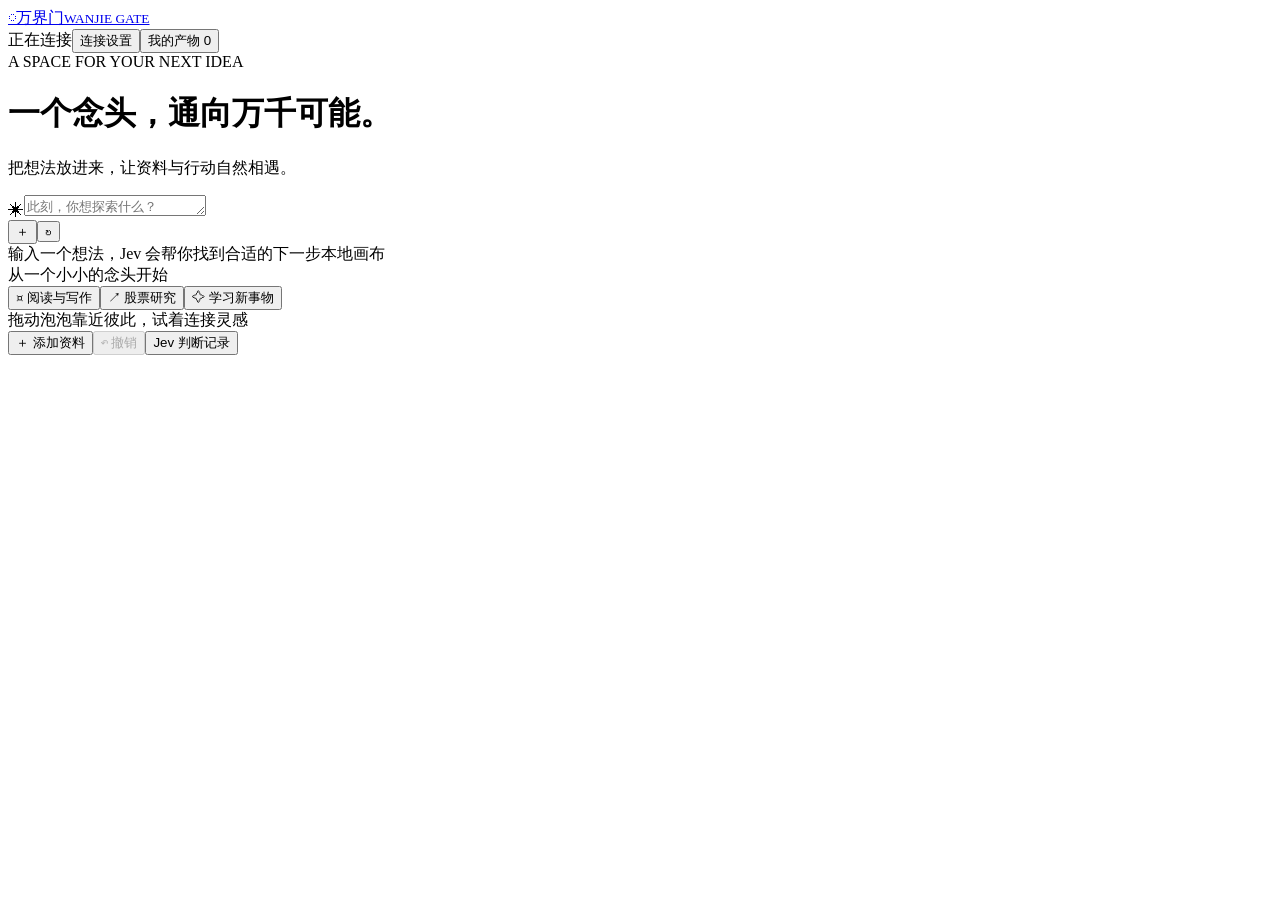
==== static/demo.html @ 5651a7d5 "feat: ship interactive bubble canvas with real Jev workflows" ====
<!doctype html>
<html lang="zh-CN"><head><meta charset="utf-8"><meta name="viewport" content="width=device-width,initial-scale=1"><title>万界门 · 让灵感发生连接</title><link rel="stylesheet" href="/demo.css"></head>
<body>
<header><a class="brand" href="/demo"><span class="brand-mark">◌</span><span>万界门<small>WANJIE GATE</small></span></a><nav><span id="connection" class="pill">正在连接</span><button id="settings">连接设置</button><button id="history">我的产物 <span id="result-count">0</span></button></nav></header>
<main id="canvas" aria-label="灵感画布"><div class="canvas-heading"><span class="eyebrow">A SPACE FOR YOUR NEXT IDEA</span><h1>一个念头，通向万千可能。</h1><p>把想法放进来，让资料与行动自然相遇。</p></div>
<div id="bubbles" aria-live="polite"></div>
<section class="capsule-zone"><div class="capsule"><span class="capsule-symbol">✳</span><textarea id="intent" rows="1" placeholder="此刻，你想探索什么？" aria-label="你的想法" maxlength="1800"></textarea><div class="capsule-actions"><button id="more" title="增加最多 3 个灵感" aria-label="更多灵感">＋</button><button id="refresh" title="保留固定泡泡，换一批灵感" aria-label="换一批">↻</button></div></div><div class="capsule-caption"><span id="status" role="status">输入一个想法，Jev 会帮你找到合适的下一步</span><span id="save-status">本地画布</span></div></section>
<div id="welcome" class="welcome"><div class="starter-label">从一个小小的念头开始</div><div class="starters"><button data-prompt="根据我添加的阅读笔记整理观点，写一篇有引用的读书感想">⌑ 阅读与写作</button><button data-prompt="查询上证指数 sh000001 的行情，整理一张研究卡片，标注报价时间">↗ 股票研究</button><button data-prompt="我想学习 Python，先找官方资料并形成学习计划">✧ 学习新事物</button></div></div>
<div class="canvas-bottom"><div><span class="hint-dot"></span>拖动泡泡靠近彼此，试着连接灵感</div><div class="tools"><button id="add-source">＋ 添加资料</button><button id="undo" disabled>↶ 撤销</button><button id="inspect">Jev 判断记录</button></div></div>
</main>
<aside id="drawer" hidden aria-label="泡泡详情"><div class="drawer-head"><span id="drawer-kicker" class="eyebrow">IDEA DETAILS</span><button id="close" aria-label="关闭详情">×</button></div><div id="drawer-content"></div></aside>
<dialog id="fusion"><form method="dialog"><button class="dialog-close" value="cancel" aria-label="取消融合">×</button></form><span class="eyebrow">A NEW CONNECTION</span><h2>这两个念头，可以怎样连接？</h2><div id="fusion-content"></div><button id="cancel-fusion" class="secondary">保持两个泡泡</button></dialog>
<div id="toast" role="status" hidden></div>
<script type="module" src="/js/bubbles/app.mjs"></script></body></html>
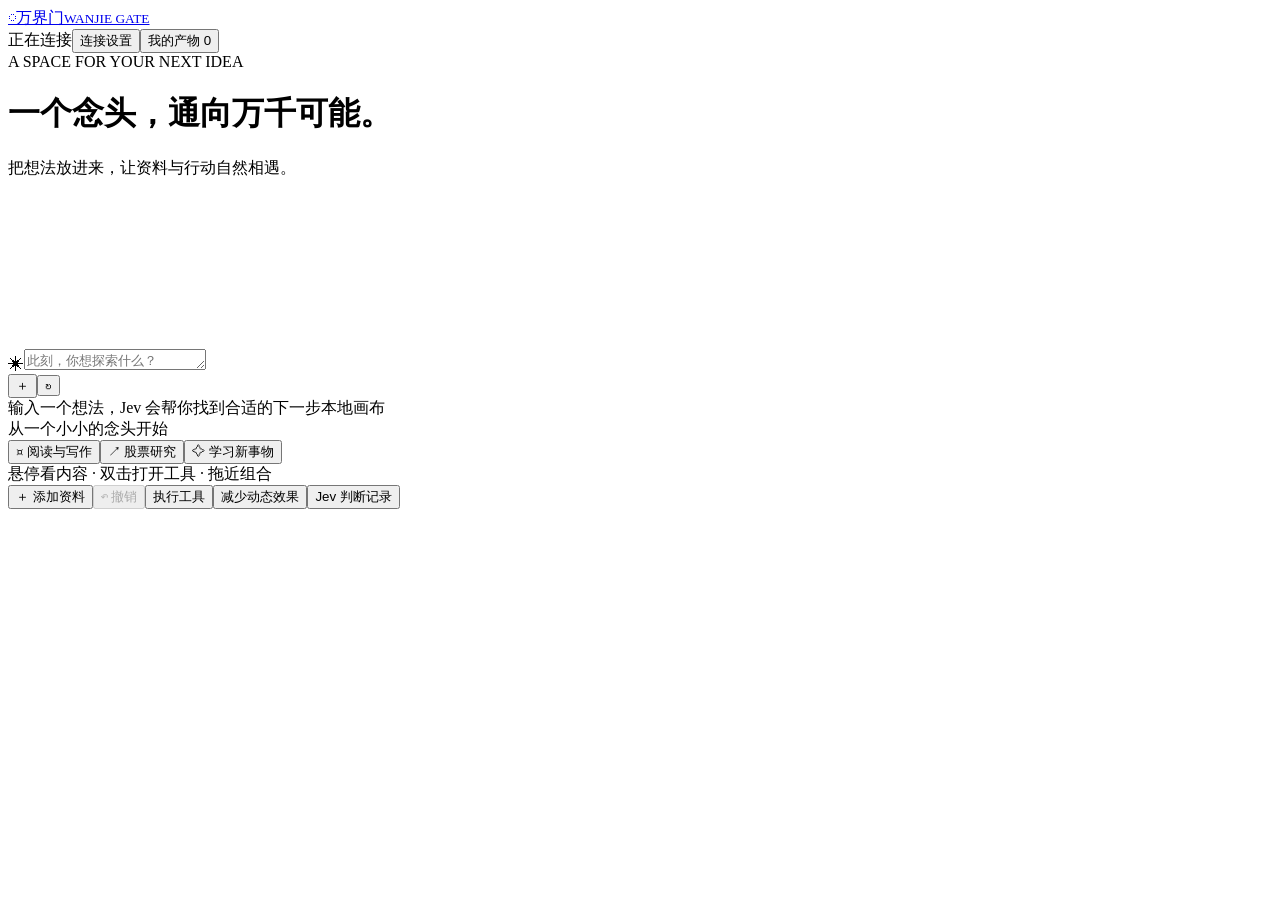
==== commit f1ab549e: "feat: bridge Vicinae commands into native intent bubbles" ====
--- a/static/demo.html
+++ b/static/demo.html
@@ -3,12 +3,13 @@
 <body>
 <header><a class="brand" href="/demo"><span class="brand-mark">◌</span><span>万界门<small>WANJIE GATE</small></span></a><nav><span id="connection" class="pill">正在连接</span><button id="settings">连接设置</button><button id="history">我的产物 <span id="result-count">0</span></button></nav></header>
 <main id="canvas" aria-label="灵感画布"><div class="canvas-heading"><span class="eyebrow">A SPACE FOR YOUR NEXT IDEA</span><h1>一个念头，通向万千可能。</h1><p>把想法放进来，让资料与行动自然相遇。</p></div>
-<div id="bubbles" aria-live="polite"></div>
+<svg id="bridge" aria-hidden="true" fill="url(#bridge-color)"><defs><linearGradient id="bridge-color"><stop stop-color="var(--from)"/><stop offset="1" stop-color="var(--to)"/></linearGradient><radialGradient id="bridge-light" cx="30%" cy="15%" r="85%"><stop stop-color="#fff" stop-opacity=".85"/><stop offset=".55" stop-color="#fff" stop-opacity=".15"/><stop offset="1" stop-color="#fff" stop-opacity=".35"/></radialGradient></defs><path id="bridge-path" stroke="#a7b99a" stroke-opacity=".55" stroke-width="1"/><use href="#bridge-path" fill="url(#bridge-light)" stroke="none"/></svg><span id="merge-hint" hidden>松开组合</span><div id="bubbles" aria-live="polite"></div>
 <section class="capsule-zone"><div class="capsule"><span class="capsule-symbol">✳</span><textarea id="intent" rows="1" placeholder="此刻，你想探索什么？" aria-label="你的想法" maxlength="1800"></textarea><div class="capsule-actions"><button id="more" title="增加最多 3 个灵感" aria-label="更多灵感">＋</button><button id="refresh" title="保留固定泡泡，换一批灵感" aria-label="换一批">↻</button></div></div><div class="capsule-caption"><span id="status" role="status">输入一个想法，Jev 会帮你找到合适的下一步</span><span id="save-status">本地画布</span></div></section>
 <div id="welcome" class="welcome"><div class="starter-label">从一个小小的念头开始</div><div class="starters"><button data-prompt="根据我添加的阅读笔记整理观点，写一篇有引用的读书感想">⌑ 阅读与写作</button><button data-prompt="查询上证指数 sh000001 的行情，整理一张研究卡片，标注报价时间">↗ 股票研究</button><button data-prompt="我想学习 Python，先找官方资料并形成学习计划">✧ 学习新事物</button></div></div>
-<div class="canvas-bottom"><div><span class="hint-dot"></span>拖动泡泡靠近彼此，试着连接灵感</div><div class="tools"><button id="add-source">＋ 添加资料</button><button id="undo" disabled>↶ 撤销</button><button id="inspect">Jev 判断记录</button></div></div>
+<div class="canvas-bottom"><div><span class="hint-dot"></span>悬停看内容 · 双击打开工具 · 拖近组合</div><div class="tools"><button id="add-source">＋ 添加资料</button><button id="undo" disabled>↶ 撤销</button><button id="tool-settings">执行工具</button><button id="reduce-motion" aria-pressed="false">减少动态效果</button><button id="inspect">Jev 判断记录</button></div></div>
 </main>
 <aside id="drawer" hidden aria-label="泡泡详情"><div class="drawer-head"><span id="drawer-kicker" class="eyebrow">IDEA DETAILS</span><button id="close" aria-label="关闭详情">×</button></div><div id="drawer-content"></div></aside>
 <dialog id="fusion"><form method="dialog"><button class="dialog-close" value="cancel" aria-label="取消融合">×</button></form><span class="eyebrow">A NEW CONNECTION</span><h2>这两个念头，可以怎样连接？</h2><div id="fusion-content"></div><button id="cancel-fusion" class="secondary">保持两个泡泡</button></dialog>
+<section id="bubble-preview" hidden aria-label="泡泡内容预览"></section>
 <div id="toast" role="status" hidden></div>
 <script type="module" src="/js/bubbles/app.mjs"></script></body></html>
